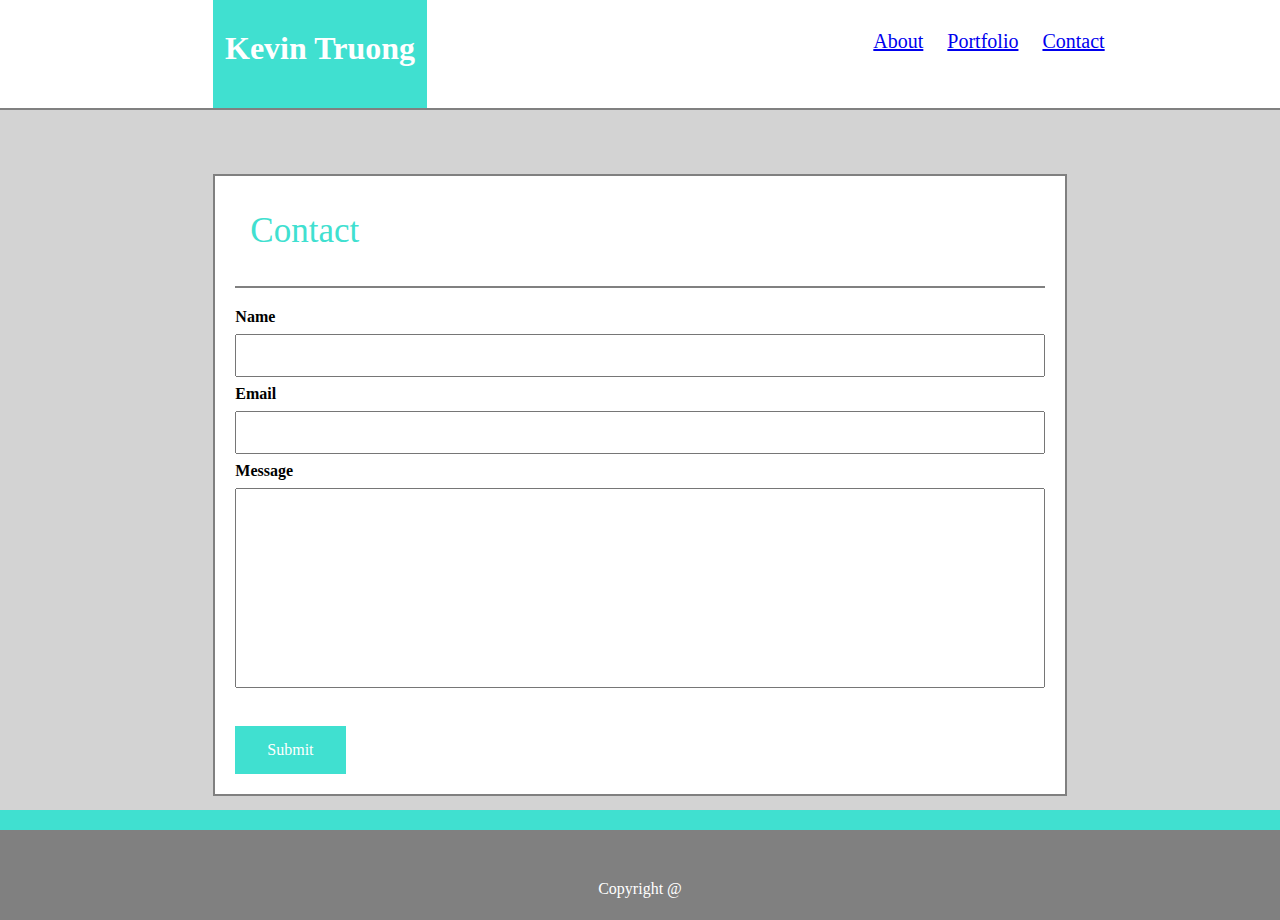
==== contact.html @ 738197aa "done" ====
<!DOCTYPE html>
<html lang="en">
  <head>
    <meta charset="UTF-8" />
    <title>Contact</title>
    <link rel="stylesheet" href="assets/css/style.css" />
  </head>
  <body>
    <div class="nav">
      <div class="titlebox">
        <h1>Kevin Truong</h1>
      </div>
      <ul>
        <li><a href="./index.html">About</li></a>
        <li><a href="./portfolio.html">Portfolio</li></a>
        <li><a href="./contact.html">Contact</li></a>
      </ul>
    </div>
    <div class="bodyrow">
      <div class="colc">
        <div class="header">Contact</div>
        <div class="hr"></div>
        <div class="text">
            <h4>Name</h4>
            <div class="input"> <input type="text"></div>
            <h4>Email</h4>
            <div class="input"> <input type="text" ></div>
            <h4>Message</h4>
            <input type="text" class="msg">
        </div>
        <div class="button">Submit</div>
      </div>
    </div>
    <div class="footer">Copyright @</div>
  </body>
</html>
---- assets/css/style.css ----
* {
    box-sizing: border-box;
    padding: 0;
    margin: 0;
}
.nav {
    display: grid;
    grid-template-rows: 1fr;
    grid-template-columns: 1fr 1fr 1fr 1fr 1fr 1fr;
    background-color: white;
    width: 100%;
    height: 110px;
    border-bottom: 2px solid grey;
}
.titlebox {
    grid-column: 2 / span 1;
    background-color: turquoise;
    text-align: center;
    color: white;
    padding-top: 14%;
}
ul {
    grid-column: 5 / span 6;
    padding-top: 30px;
}
li {
    display: inline;
    color: grey;
    font-size: 20px;
    padding-left: 20px; 
}
.bodyrow {
    display: grid;
    grid-template-rows: 1fr 10fr 1fr;
    grid-template-columns: 2fr 8fr 2fr;
    height: 700px;
    width: 1664 px;
}
body {
    background-color: lightgrey;
}
.colc {
    margin-top: 50px;
    grid-column: 2;
    grid-row: 2;;
    background-color: white;
    border: 2px solid grey;
}
.header {
    font-size: 35px;
    padding: 35px;
    grid-template-rows: 1fr 11fr;
    color: turquoise;
}
.hr {
    border-bottom: 2px solid grey;
    margin: 0px 20px 0px 20px;
}
.text {
    padding-top: 20px;
    grid-row: 2;
    margin-left: 20px;
    margin-right: 20px;
    margin-bottom: 30px;
}
.photo {
    height:200px;
    float: left;
    margin-right: 100px;
    margin: 20px;
}
.footer {
    grid-template-rows: 1fr;
    background-color: grey;
    width: 100%;
    height: 110px;
    border-top: 20px solid grey;
    border-color: turquoise;
    color: white;
    text-align: center;
    padding-top: 50px;
}
input[type=text] {
    width: 100%;
    padding: 12px 20px;
    margin: 8px 0;
    box-sizing: border-box;
  }
  .msg {
      height: 200px;
  }
  .button {
    background-color: turquoise;
    border: none;
    color: white;
    margin-bottom: 20px;
    margin-left: 20px;
    padding: 15px 32px;
    text-align: center;
    display: inline-block;
    font-size: 16px;
  }
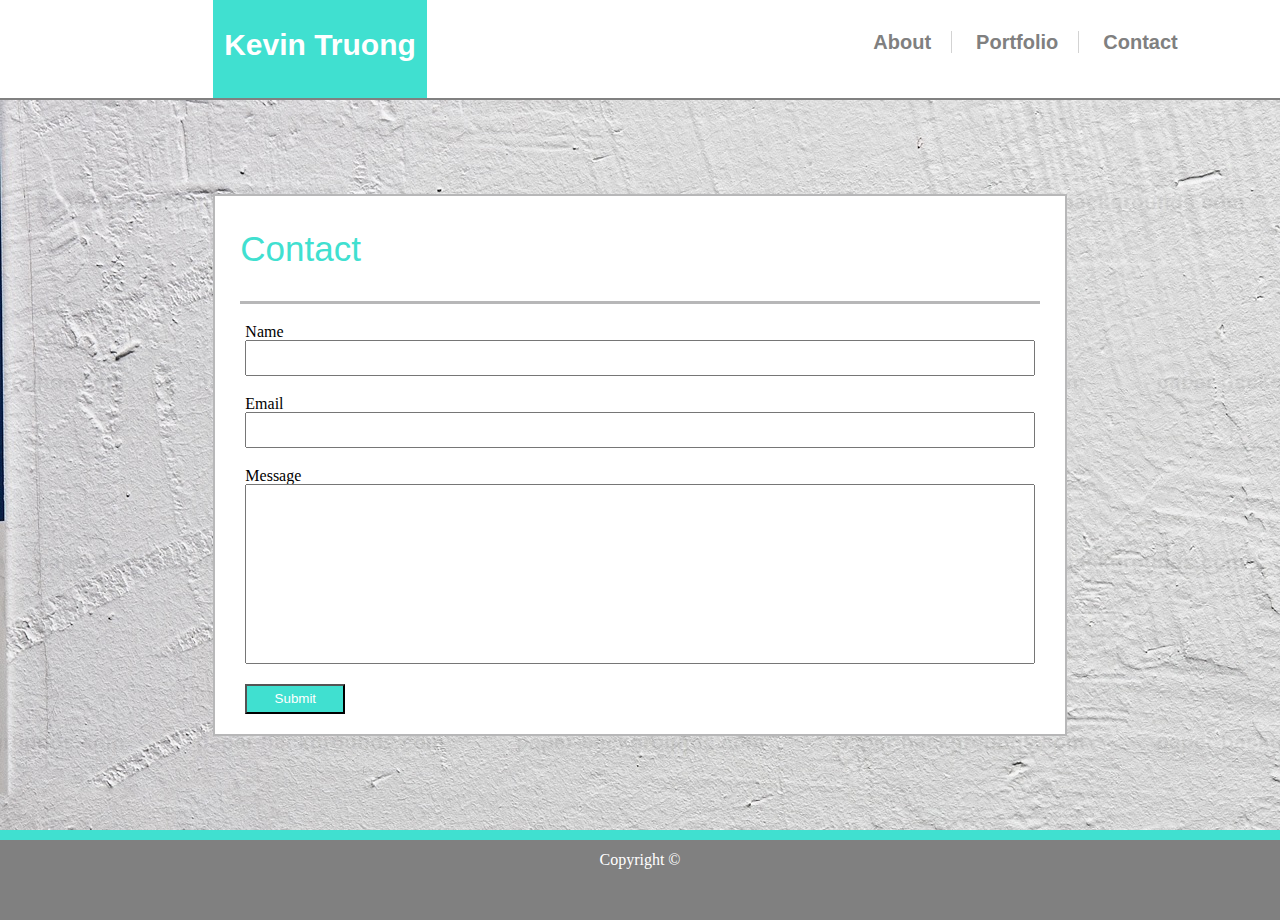
==== commit b6a0594c: "Revised" ====
--- a/contact.html
+++ b/contact.html
@@ -1,36 +1,40 @@
 <!DOCTYPE html>
 <html lang="en">
-  <head>
-    <meta charset="UTF-8" />
+<head>
+    <meta charset="UTF-8">
     <title>Contact</title>
-    <link rel="stylesheet" href="assets/css/style.css" />
-  </head>
-  <body>
-    <div class="nav">
-      <div class="titlebox">
-        <h1>Kevin Truong</h1>
-      </div>
-      <ul>
-        <li><a href="./index.html">About</li></a>
-        <li><a href="./portfolio.html">Portfolio</li></a>
-        <li><a href="./contact.html">Contact</li></a>
-      </ul>
+    <link rel="stylesheet" href="assets/css/CSS_Reset.css">
+    <link rel="stylesheet" href="assets/css/style.css">
+</head>
+<body>
+    <div class="header">
+        <div class="title">Kevin Truong</div>
+        <div class="links">
+            <ul>
+                <li><a href="./index.html">About</li></a>
+                <li><a href="./portfolio.html">Portfolio</li></a>
+                <li><a href="./contact.html">Contact</li></a>
+            </ul>
+        </div>
     </div>
-    <div class="bodyrow">
-      <div class="colc">
-        <div class="header">Contact</div>
-        <div class="hr"></div>
-        <div class="text">
-            <h4>Name</h4>
-            <div class="input"> <input type="text"></div>
-            <h4>Email</h4>
-            <div class="input"> <input type="text" ></div>
-            <h4>Message</h4>
-            <input type="text" class="msg">
+    <div class="body">
+        <div class="box">
+            <div class="boxtitle">
+                <div class="boxheader">Contact</div>
+            </div>
+            <div class="contactbody">
+                <div class="namelabel label">Name</div>
+                <input type="text label" id="name" name="name">
+                <div class="namelabel label">Email</div>
+                <input type="text" id="email" name="name">
+                <div class="namelabel label">Message</div>
+                <input type="text" id="message" name="name">
+                <button class="button">Submit</button>
+            </div>
         </div>
-        <div class="button">Submit</div>
-      </div>
     </div>
-    <div class="footer">Copyright @</div>
-  </body>
-</html>
+    <div class="footer">
+        <div class="copyright">Copyright &copy;</div>
+    </div>
+</body>
+</html>--- a/assets/css/style.css
+++ b/assets/css/style.css
@@ -1,102 +1,132 @@
 * {
     box-sizing: border-box;
+    margin: 0;
     padding: 0;
-    margin: 0;
+    height: 100%
+  }
+/*HEADER*/
+  .header {
+    display: grid;
+    grid-template-columns: 1fr 1fr 2fr 2fr;
+    height: 100px;
+    background-color: white;
+    border-bottom: grey solid 2px;
 }
-.nav {
-    display: grid;
-    grid-template-rows: 1fr;
-    grid-template-columns: 1fr 1fr 1fr 1fr 1fr 1fr;
-    background-color: white;
-    width: 100%;
-    height: 110px;
-    border-bottom: 2px solid grey;
+.title {
+    grid-column: 2;
+    background-color: turquoise;
+    color: white;
+    text-align: center;
+    padding-top: 1em;
+    font-weight: bold;
+    font-size: 30px;
+    font-family: 'Trebuchet MS', 'Lucida Sans Unicode', 'Lucida Grande', 'Lucida Sans', Arial, sans-serif;
 }
-.titlebox {
-    grid-column: 2 / span 1;
-    background-color: turquoise;
-    text-align: center;
-    color: white;
-    padding-top: 14%;
-}
-ul {
-    grid-column: 5 / span 6;
-    padding-top: 30px;
+.links {
+    grid-column: 4;
+    padding-top: 2em;
 }
 li {
     display: inline;
+    padding-left: 20px; 
+    font-size: 20px;
+    font-family: 'Trebuchet MS', 'Lucida Sans Unicode', 'Lucida Grande', 'Lucida Sans', Arial, sans-serif;
+}
+li:not(:last-child) { 
+  border-right:solid 1px;
+  color: lightgrey;
+  padding-right: 20px;
+}
+a:link {
+    text-decoration: none;
+    font-weight: bold;
     color: grey;
-    font-size: 20px;
-    padding-left: 20px; 
 }
-.bodyrow {
-    display: grid;
-    grid-template-rows: 1fr 10fr 1fr;
-    grid-template-columns: 2fr 8fr 2fr;
-    height: 700px;
-    width: 1664 px;
+a:visited {
+  text-decoration: none;
+  font-weight: bold;
+  color: grey;
 }
-body {
-    background-color: lightgrey;
+
+/*BODY*/
+.body {
+  display: grid;
+  grid-template-rows: 1fr 5fr 1fr;
+  grid-template-columns: 1fr 4fr 1fr;
+  background-image: url("../images/background.jpg");
+  height: 730px;
 }
-.colc {
-    margin-top: 50px;
-    grid-column: 2;
-    grid-row: 2;;
-    background-color: white;
-    border: 2px solid grey;
+.box {
+  grid-row: 2 / span 1;
+  grid-column: 2 / span 1;
+  background-color: white;
+  border: #b7b7b8 solid 2px;
+  display: grid;
+  grid-template-rows: 1fr 4fr;
 }
-.header {
-    font-size: 35px;
-    padding: 35px;
-    grid-template-rows: 1fr 11fr;
-    color: turquoise;
+.boxtitle {
+  grid-row: 1;
+  display: grid;
+  grid-template-columns: 1fr 1fr 1fr 1fr;
+  border-bottom: 3px solid #b7b7b8;
+  margin: 0px 25px 0px 25px;
 }
-.hr {
-    border-bottom: 2px solid grey;
-    margin: 0px 20px 0px 20px;
+.boxheader {
+  grid-column: 1 / span 1;
+  padding-top: 1em;
+  font-size: 35px;
+  font-family: 'Trebuchet MS', 'Lucida Sans Unicode', 'Lucida Grande', 'Lucida Sans', Arial, sans-serif;
+  color: turquoise; 
 }
-.text {
-    padding-top: 20px;
-    grid-row: 2;
-    margin-left: 20px;
-    margin-right: 20px;
-    margin-bottom: 30px;
+.portrait {
+  grid-row: 2 / span 1;
+  grid-column: 1;
+  height: 200px;
+  float: left;
+  margin: 30px 25px 25px 25px;
 }
+.bodytext {
+  grid-row: 2 / span 1;
+  grid-column: 1;
+  line-height: 30px;
+  font-size: 18px;
+  margin: 25px 25px 25px 25px;
+}
+/*FOOTER*/
+.footer {
+  display: grid;
+  height: 90px;
+  background-color: grey;
+  border-top: 10px solid turquoise;
+}
+.copyright {
+  width: 100%;
+  color: #fff;
+  line-height: 40px;
+  font-size: 1em;
+  text-align: center;
+}
+
+/*Contact*/
+.contactbody {
+  display: grid;
+  grid-template-rows: 1fr 1fr 1fr 1fr 1fr 5fr;
+  padding: 0px 30px 0px 30px;
+}
+.label {
+  padding-top: 20px;
+}
+.button {
+  height: 30px;
+  width: 100px; 
+  margin: 20px 0px 20px 0px;
+  background-color: turquoise;
+  color: white;
+}
+/*Portfolio*/
 .photo {
-    height:200px;
-    float: left;
-    margin-right: 100px;
-    margin: 20px;
-}
-.footer {
-    grid-template-rows: 1fr;
-    background-color: grey;
-    width: 100%;
-    height: 110px;
-    border-top: 20px solid grey;
-    border-color: turquoise;
-    color: white;
-    text-align: center;
-    padding-top: 50px;
-}
-input[type=text] {
-    width: 100%;
-    padding: 12px 20px;
-    margin: 8px 0;
-    box-sizing: border-box;
-  }
-  .msg {
-      height: 200px;
-  }
-  .button {
-    background-color: turquoise;
-    border: none;
-    color: white;
-    margin-bottom: 20px;
-    margin-left: 20px;
-    padding: 15px 32px;
-    text-align: center;
-    display: inline-block;
-    font-size: 16px;
-  }+  height:200px;
+  float: left;
+  margin-right: 100px;
+  margin: 20px;
+}